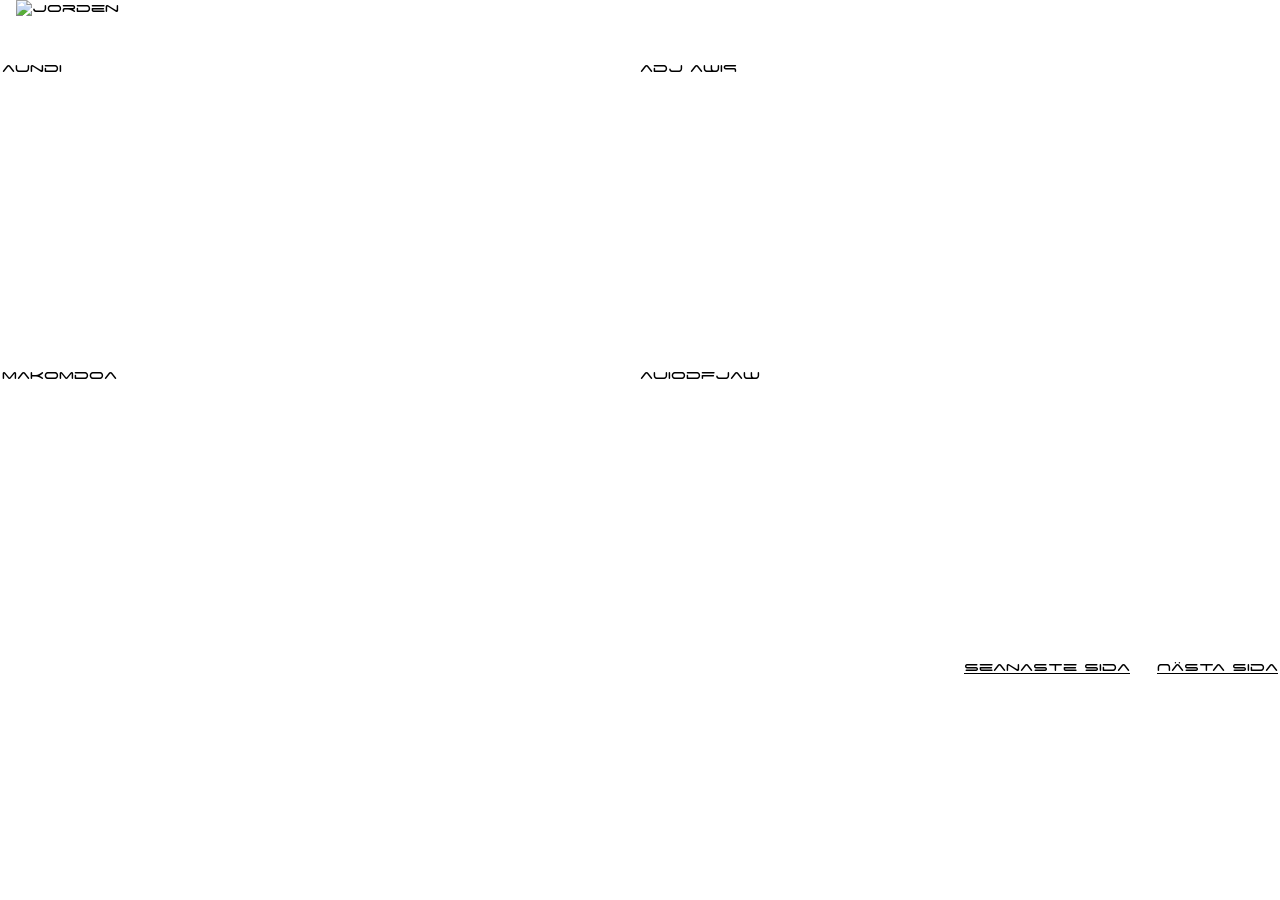
==== jorden.html @ ab865071 "Merge branch 'main' of https://github.com/melvinsjostrand/hemsidauppgift" ====
<!DOCTYPE html>
<html lang="en">
<head>
    <meta charset="UTF-8">
    <meta http-equiv="X-UA-Compatible" content="IE=edge">
    <meta name="viewport" content="width=device-width, initial-scale=1.0">
    <title>Jorden</title>
    <link rel="stylesheet" href="style.css">
    <link rel="stylesheet" href="planeter.css">
</head>
<body>
<header>
    <ul class="navbar">
        <li><img class="size" src="bilder/jorden-1.png" alt="jorden"></li>
        <li><a href="index.html">Startsida</a></li>
        <li><a href="rymden.html">Rymden</a></li>
        <li><a href="solsystemet.html">Solsystemet</a></li>
        <li class="dropdown">
        <a href="javascript:void(0)">Planeter</a>
            <div class="dropdown-content">
                <a href="merkurius.html">Merkurius</a>
                <a href="venus.html">Venus</a>
                <a href="jorden.html">Jorden</a>
                <a href="mars.html">Mars</a>
                <a href="jupiter.html">Jupiter</a>
                <a href="saturnus.html">Saturnus</a>
                <a href="uranus.html">Uranus</a>
                <a href="neptunus.html">Neptunus</a>
            </div>
        </li>
        <li><a href="marsprojekt.html">Mars Projekt</a></li>
    </ul>
</header>
 
<main >
    <p>aundi</p>
<p>adj
    awi9
</p>
<p>makomdoa</p>
<p>auiodfjaw</p>
<div>
<a href="venus.html" class="button1">Seanaste sida</a>
<a href="mars.html" class="button2">Nästa sida</a>
</div>


    </main>

</body>
</html>
---- style.css ----
/*---
länkat font
gjord av melvin---*/
@font-face {
  font-family:"space ranger";
  src: url(fonts/space\ age.ttf);
}
/*---
sin font så att det funkar på alla sidor
gjord av melvin---*/
:root{
  font-family: "space ranger";
}
/*---
knapp för att byta sida
gjord av melvin---*/
.button1{
margin-right: 20px;    
    justify-self: right;
    text-decoration: underline;
    color:black;
}
.button2{
  color: black;
  text-decoration: underline;

}

/*Header/dropdown menu, hibba's del*/
body{
    margin: 0;
}
.navbar {
    list-style-type: none;
    margin: 0;
    padding: 0;
    background-image: url('bilder/rymden.jpeg');
    position: sticky;
    top: 0;
    width: 100%;
    display: flex;
  } 
  .navbar li a{
    display: block;
    font-size: 16px;
    color: white;
    text-align: center;
    padding: 14px 16px;
    text-decoration: none;
  }
  .dropdown {
    float: left;
    overflow: hidden;
  }
  .dropdown .dropbtn {
    font-size: 16px;  
    border: none;
    outline: none;
    color: white;
    padding: 14px 16px;
    background-color: inherit;
    font-family: inherit;
    margin: 0;
  } 
  .navbar a:hover, .dropdown:hover .dropbtn {
    background-color: rgb(53, 10, 53);
  } 
  .dropdown-content {
    display: none;
    position: absolute;
    background-image: url('bilder/black-stars.jpeg');
    min-width: 160px;
    box-shadow: 0px 8px 16px 0px rgba(0,0,0,0.2);
    z-index: 1;
  }
  .dropdown-content a {
    float: none;
    color: black;
    padding: 12px 16px;
    text-decoration: none;
    display: block;
    text-align: left;
  }
  .dropdown-content a:hover {
    background-color: rgb(36, 17, 50);
  }
  .dropdown:hover .dropdown-content {
    display: block;
  }
  
  .size{
    margin-left: 1em;
    width: 40px;
    height: 40px;
  }
/*Slut på header*/
---- planeter.css ----
/*---gjord av melvin---*/
main{
    grid-template-columns: 50% 50%;
    grid-template-rows: 290% 290% 20%;
    display:grid;
}

/*---gjord av melvin---*/
main{
    padding:2px;
}
/*---gjord av melvin---*/
div{
    grid-column: 2;
    justify-self: right;
}
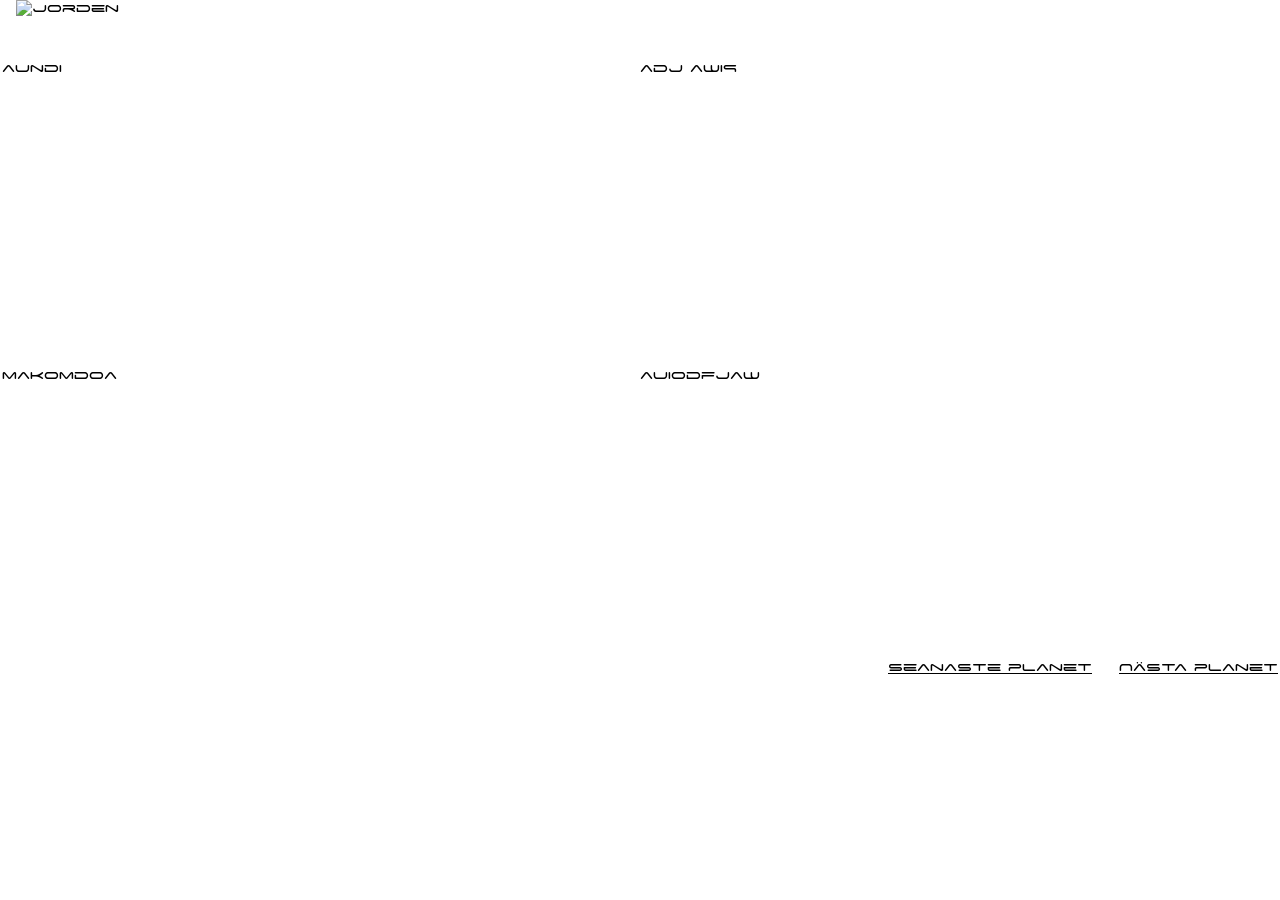
==== commit cdd08b68: "123" ====
--- a/jorden.html
+++ b/jorden.html
@@ -40,8 +40,8 @@
 <p>makomdoa</p>
 <p>auiodfjaw</p>
 <div>
-<a href="venus.html" class="button1">Seanaste sida</a>
-<a href="mars.html" class="button2">Nästa sida</a>
+<a href="venus.html" class="button1">Seanaste planet</a>
+<a href="mars.html" class="button2">Nästa planet</a>
 </div>
 
 
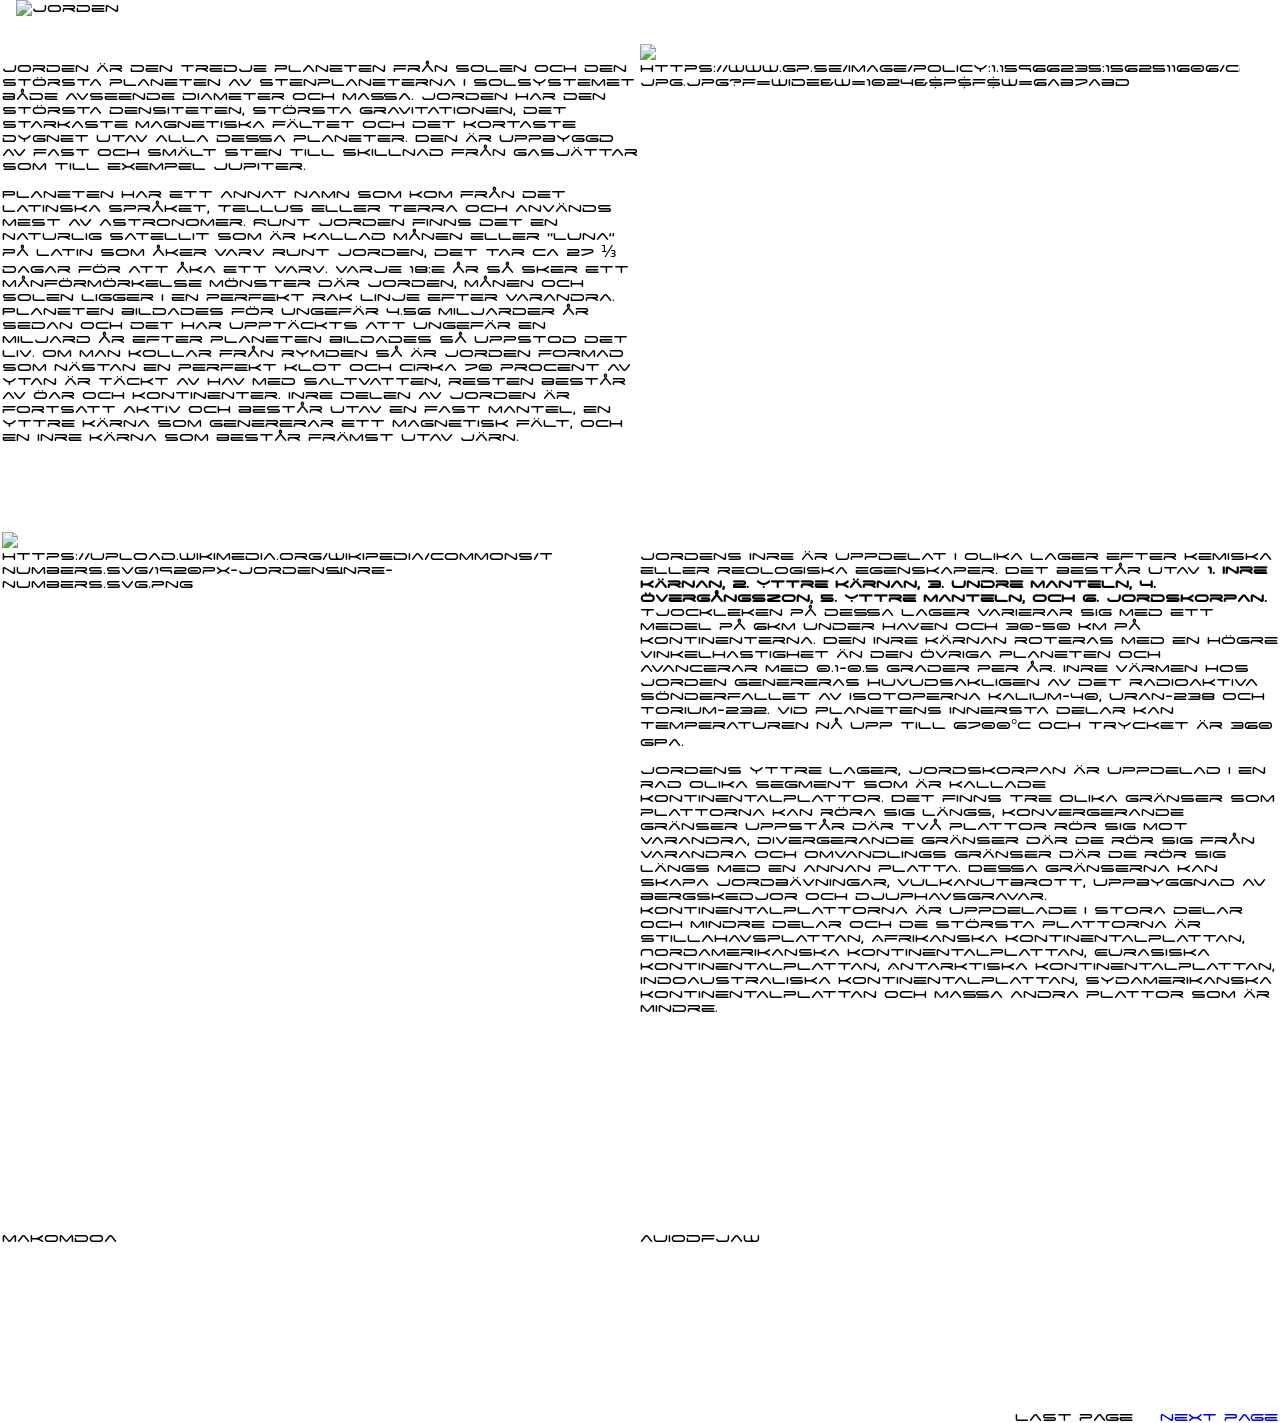
==== commit 2db25648: "Fixade lite problem med griden och lade bilder och text i jorden.html" ====
--- a/jorden.html
+++ b/jorden.html
@@ -9,9 +9,9 @@
     <link rel="stylesheet" href="planeter.css">
 </head>
 <body>
-<header>
+<header> <!--hibba's del-->
     <ul class="navbar">
-        <li><img class="size" src="bilder/jorden-1.png" alt="jorden"></li>
+        <li><img class="size" src="bilder/jorden/jorden-1.png" alt="jorden"></li>
         <li><a href="index.html">Startsida</a></li>
         <li><a href="rymden.html">Rymden</a></li>
         <li><a href="solsystemet.html">Solsystemet</a></li>
@@ -30,18 +30,20 @@
         </li>
         <li><a href="marsprojekt.html">Mars Projekt</a></li>
     </ul>
-</header>
+</header> <!---->
  
-<main >
-    <p>aundi</p>
-<p>adj
-    awi9
-</p>
+<main>
+<!--Gjord av hibba-->
+    <p>Jorden är den tredje planeten från solen och den största planeten av stenplaneterna i solsystemet både avseende diameter och massa. Jorden har den största densiteten, största gravitationen, det starkaste magnetiska fältet och det kortaste dygnet utav alla dessa planeter. Den är uppbyggd av fast och smält sten till skillnad från gasjättar som till exempel Jupiter.<br><br>Planeten har ett annat namn som kom från det latinska språket, Tellus eller Terra och används mest av astronomer. Runt jorden finns det en naturlig satellit som är kallad månen eller “Luna” på latin som åker varv runt jorden, det tar ca 27 ⅓ dagar för att åka ett varv. Varje 18:e år så sker ett månförmörkelse mönster där jorden, månen och solen ligger i en perfekt rak linje efter varandra. <br> Planeten bildades för ungefär 4.56 miljarder år sedan och det har upptäckts att ungefär en miljard år efter planeten bildades så uppstod det liv. Om man kollar från rymden så är jorden formad som nästan en perfekt klot och cirka 70 procent av ytan är täckt av hav med saltvatten, resten består av öar och kontinenter. Inre delen av Jorden är fortsatt aktiv och består utav en fast mantel, en yttre kärna som genererar ett magnetisk fält, och en inre kärna som består främst utav järn. </p>
+    <img class="img1" src="bilder/jorden/jorden-2.png" alt="https://www.gp.se/image/policy:1.15966235:1562511606/CdaHpB0obl8v6Y8z4F687TgYubY-jpg.jpg?f=Wide&w=1024&$p$f$w=6ab7abd">
+    <img class="img2" src="bilder/jorden/jorden-4.png" alt="https://upload.wikimedia.org/wikipedia/commons/thumb/0/02/Jordens_inre-numbers.svg/1920px-Jordens_inre-numbers.svg.png">
+    <p>Jordens inre är uppdelat i olika lager efter kemiska eller reologiska egenskaper. Det består utav <strong>1. Inre kärnan, 2. Yttre kärnan, 3. Undre manteln, 4. Övergångszon, 5. Yttre manteln, och 6. Jordskorpan.</strong> Tjockleken på dessa lager varierar sig med ett medel på 6km under haven och 30-50 km på kontinenterna. Den inre kärnan roteras med en högre vinkelhastighet än den övriga planeten och avancerar med 0.1-0.5 grader per år. Inre värmen hos jorden genereras huvudsakligen av det radioaktiva sönderfallet av isotoperna kalium-40, uran-238 och torium-232. Vid planetens innersta delar kan temperaturen nå upp till 6700°C och trycket är 360 GPa.<br> <br> Jordens yttre lager, jordskorpan är uppdelad i en rad olika segment som är kallade kontinentalplattor. Det finns tre olika gränser som plattorna kan röra sig längs, Konvergerande gränser uppstår där två plattor rör sig mot varandra, divergerande gränser där de rör sig från varandra och omvandlings gränser där de rör sig längs med en annan platta. Dessa gränserna kan skapa jordbävningar, vulkanutbrott, uppbyggnad av bergskedjor och djuphavsgravar. Kontinentalplattorna är uppdelade i stora delar och mindre delar och de största plattorna är Stillahavsplattan, Afrikanska kontinentalplattan, Nordamerikanska kontinentalplattan, Eurasiska kontinentalplattan, Antarktiska kontinentalplattan, indoaustraliska kontinentalplattan, sydamerikanska kontinentalplattan och massa andra plattor som är mindre.</p>
+<!---->
 <p>makomdoa</p>
 <p>auiodfjaw</p>
 <div>
-<a href="venus.html" class="button1">Seanaste planet</a>
-<a href="mars.html" class="button2">Nästa planet</a>
+<a href="venus.html" class="button1">last page</a>
+<a href="#">next page</a>
 </div>
 
 
--- a/planeter.css
+++ b/planeter.css
@@ -1,7 +1,7 @@
 /*---gjord av melvin---*/
 main{
     grid-template-columns: 50% 50%;
-    grid-template-rows: 290% 290% 20%;
+    grid-template-rows: 50% 70% 20%;
     display:grid;
 }
 
@@ -13,4 +13,13 @@
 div{
     grid-column: 2;
     justify-self: right;
+}
+/*--gjord av hibba för bilder--*/
+.img1{
+    width: 600px;
+    height: 400px;
+}
+.img2{
+    width: 550px;
+    height: 500px;
 }
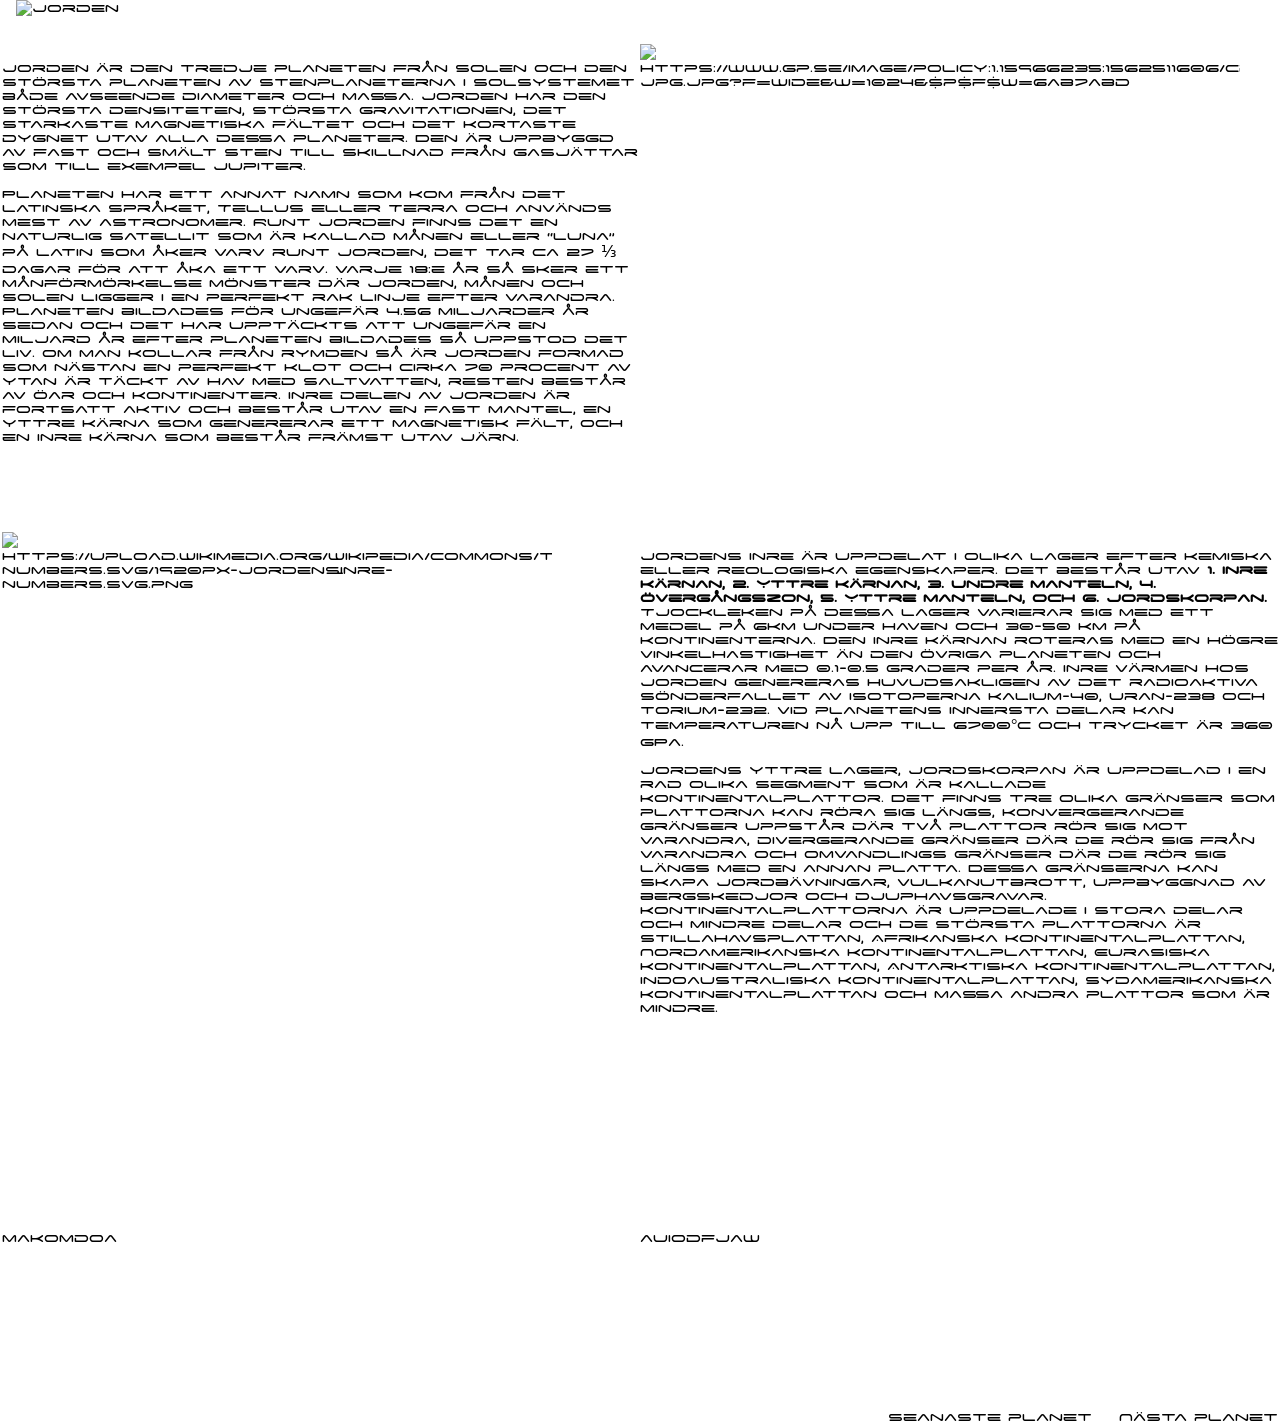
==== commit cf876081: "Merge branch 'main' of https://github.com/melvinsjostrand/hemsidauppgift" ====
--- a/jorden.html
+++ b/jorden.html
@@ -42,8 +42,8 @@
 <p>makomdoa</p>
 <p>auiodfjaw</p>
 <div>
-<a href="venus.html" class="button1">last page</a>
-<a href="#">next page</a>
+<a href="venus.html" class="button1">Seanaste planet</a>
+<a href="mars.html" class="button2">Nästa planet</a>
 </div>
 
 
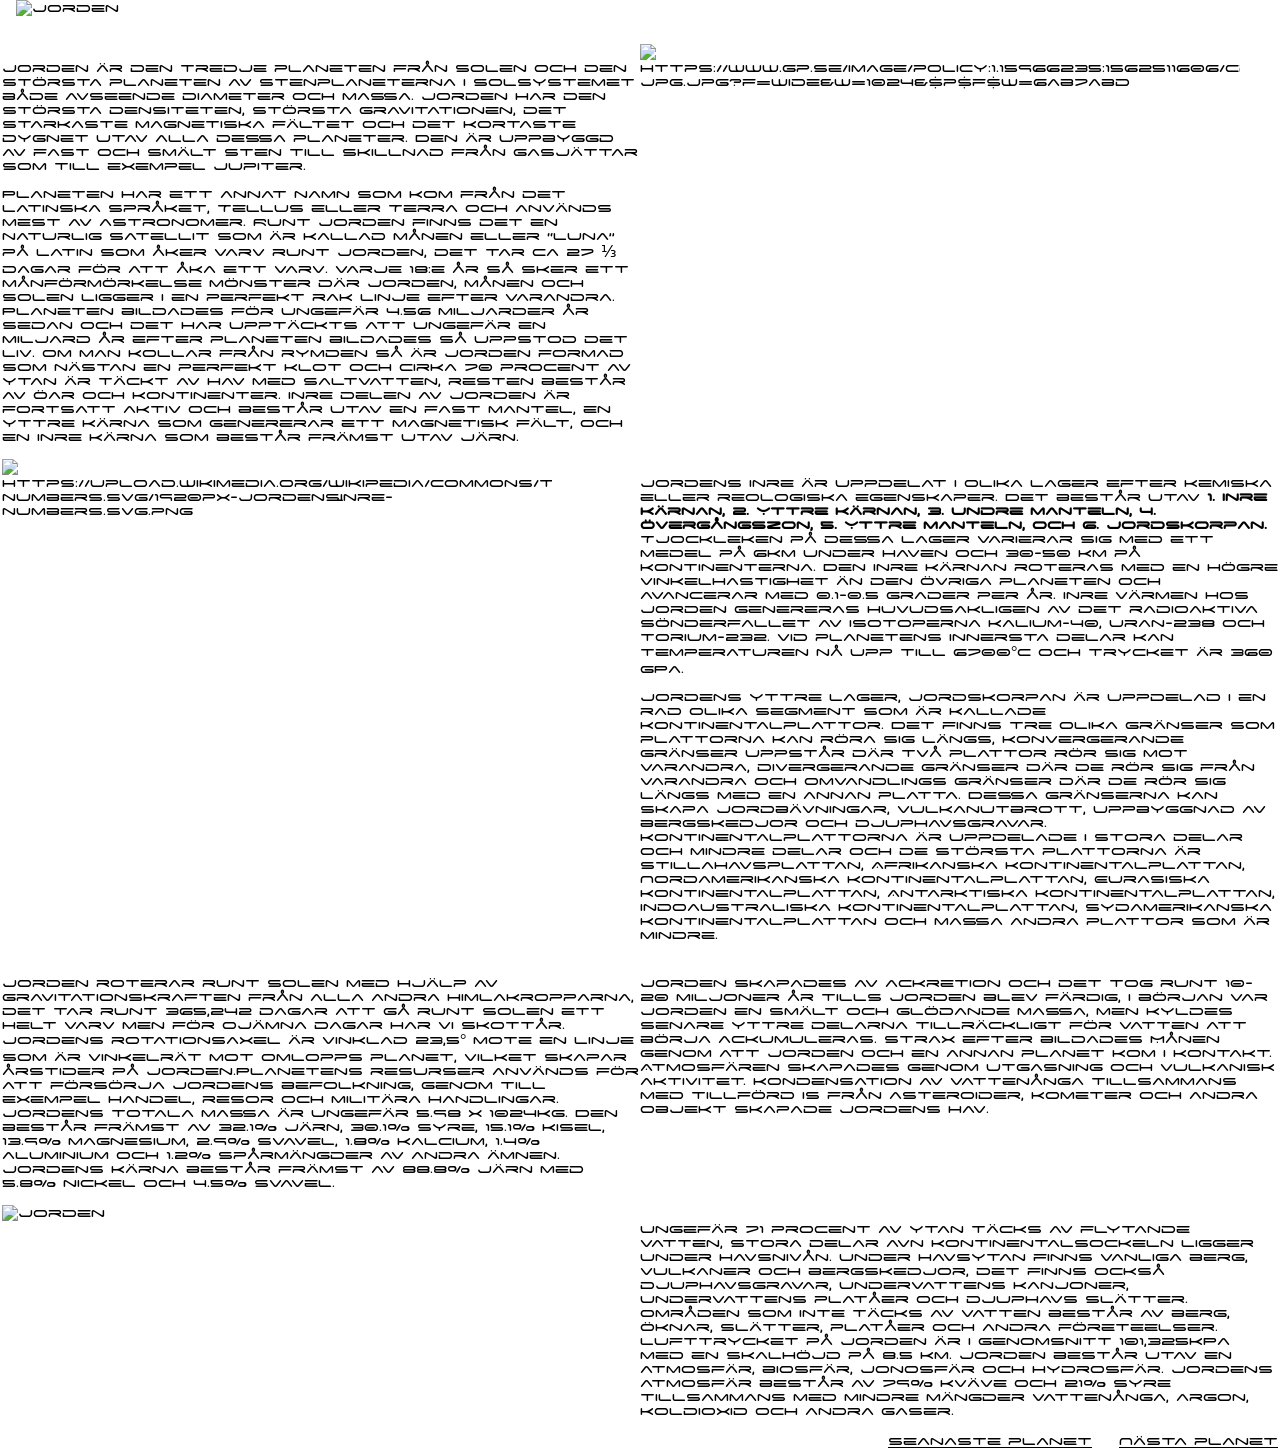
==== commit 28ea45ca: "Implementerade jordens text" ====
--- a/jorden.html
+++ b/jorden.html
@@ -39,8 +39,10 @@
     <img class="img2" src="bilder/jorden/jorden-4.png" alt="https://upload.wikimedia.org/wikipedia/commons/thumb/0/02/Jordens_inre-numbers.svg/1920px-Jordens_inre-numbers.svg.png">
     <p>Jordens inre är uppdelat i olika lager efter kemiska eller reologiska egenskaper. Det består utav <strong>1. Inre kärnan, 2. Yttre kärnan, 3. Undre manteln, 4. Övergångszon, 5. Yttre manteln, och 6. Jordskorpan.</strong> Tjockleken på dessa lager varierar sig med ett medel på 6km under haven och 30-50 km på kontinenterna. Den inre kärnan roteras med en högre vinkelhastighet än den övriga planeten och avancerar med 0.1-0.5 grader per år. Inre värmen hos jorden genereras huvudsakligen av det radioaktiva sönderfallet av isotoperna kalium-40, uran-238 och torium-232. Vid planetens innersta delar kan temperaturen nå upp till 6700°C och trycket är 360 GPa.<br> <br> Jordens yttre lager, jordskorpan är uppdelad i en rad olika segment som är kallade kontinentalplattor. Det finns tre olika gränser som plattorna kan röra sig längs, Konvergerande gränser uppstår där två plattor rör sig mot varandra, divergerande gränser där de rör sig från varandra och omvandlings gränser där de rör sig längs med en annan platta. Dessa gränserna kan skapa jordbävningar, vulkanutbrott, uppbyggnad av bergskedjor och djuphavsgravar. Kontinentalplattorna är uppdelade i stora delar och mindre delar och de största plattorna är Stillahavsplattan, Afrikanska kontinentalplattan, Nordamerikanska kontinentalplattan, Eurasiska kontinentalplattan, Antarktiska kontinentalplattan, indoaustraliska kontinentalplattan, sydamerikanska kontinentalplattan och massa andra plattor som är mindre.</p>
 <!---->
-<p>makomdoa</p>
-<p>auiodfjaw</p>
+<p>Jorden roterar runt solen med hjälp av gravitationskraften från alla andra himlakropparna, det tar runt 365,242 dagar att gå runt solen ett helt varv men för ojämna dagar har vi skottår. Jordens rotationsaxel är vinklad 23,5° mote en linje som är vinkelrät mot omlopps planet, vilket skapar årstider på jorden.Planetens resurser används för att försörja jordens befolkning, genom till exempel handel, resor och militära handlingar. <br>Jordens totala massa är ungefär 5.98 x 1024kg. Den består främst av 32.1% järn, 30.1% syre, 15.1% kisel, 13.9% magnesium, 2.9% svavel, 1.8% kalcium, 1.4% aluminium och 1.2% spårmängder av andra ämnen. Jordens kärna består främst av 88.8% järn med 5.8% nickel och 4.5% svavel.</p>
+<p>Jorden skapades av ackretion och det tog runt 10-20 miljoner år tills jorden blev färdig, i början var jorden en smält och glödande massa, men kyldes senare yttre delarna tillräckligt för vatten att börja ackumuleras. Strax efter bildades Månen genom att Jorden och en annan planet kom i kontakt. Atmosfären skapades genom utgasning och vulkanisk aktivitet. Kondensation av vattenånga tillsammans med tillförd is från asteroider, kometer och andra objekt skapade jordens hav.</p>
+<img src="bilder/jorden/jorden-5.png" alt="Jorden">
+<p>Ungefär 71 procent av ytan täcks av flytande vatten, stora delar avn kontinentalsockeln ligger under havsnivån. Under havsytan finns vanliga berg, vulkaner och bergskedjor, det finns också djuphavsgravar, undervattens kanjoner, undervattens platåer och djuphavs slätter. Områden som inte täcks av vatten består av berg, öknar, slätter, platåer och andra företeelser.<br>Lufttrycket på jorden är i genomsnitt 101,325kPa med en skalhöjd på 8.5 km. Jorden består utav en atmosfär, biosfär, jonosfär och hydrosfär. Jordens atmosfär består av 79% kväve och 21% syre tillsammans med mindre mängder vattenånga, argon, koldioxid och andra gaser. </p>
 <div>
 <a href="venus.html" class="button1">Seanaste planet</a>
 <a href="mars.html" class="button2">Nästa planet</a>
--- a/planeter.css
+++ b/planeter.css
@@ -1,7 +1,7 @@
 /*---gjord av melvin---*/
 main{
     grid-template-columns: 50% 50%;
-    grid-template-rows: 50% 70% 20%;
+    grid-template-rows: auto auto auto;
     display:grid;
 }
 
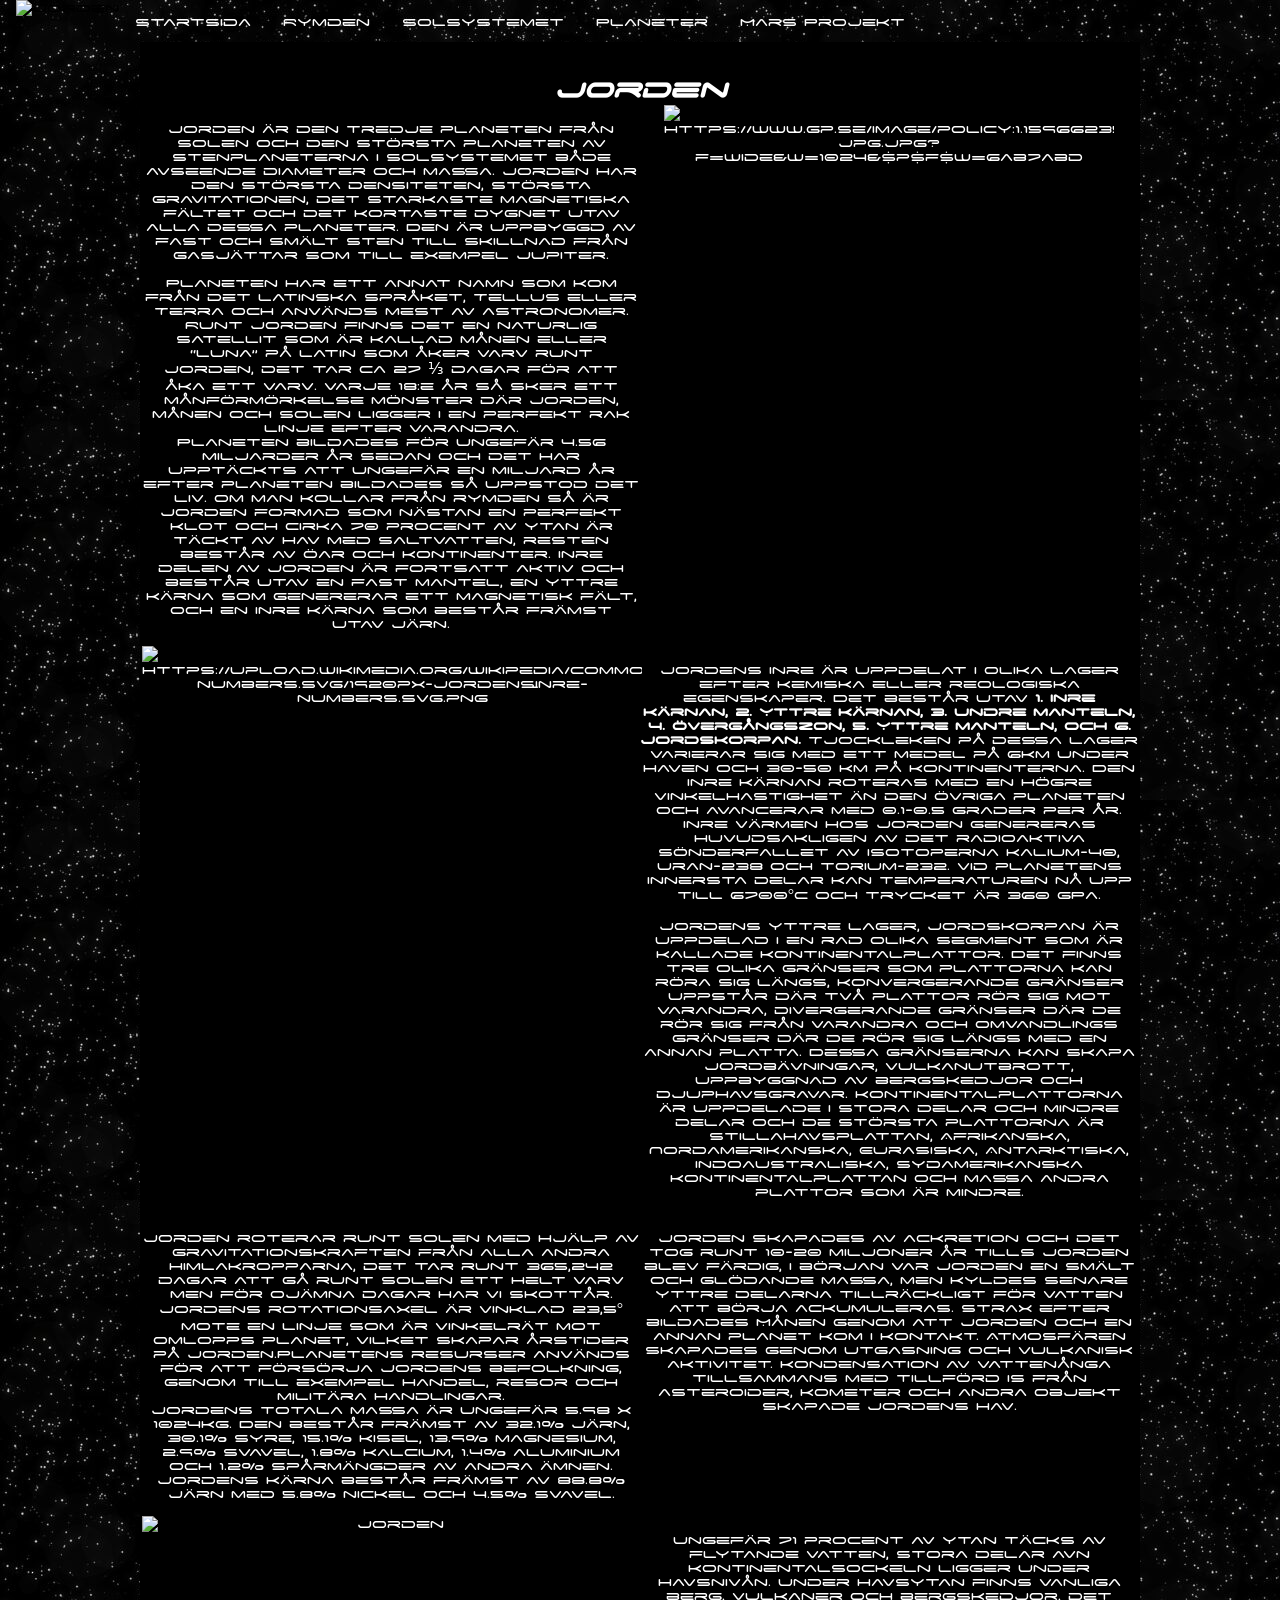
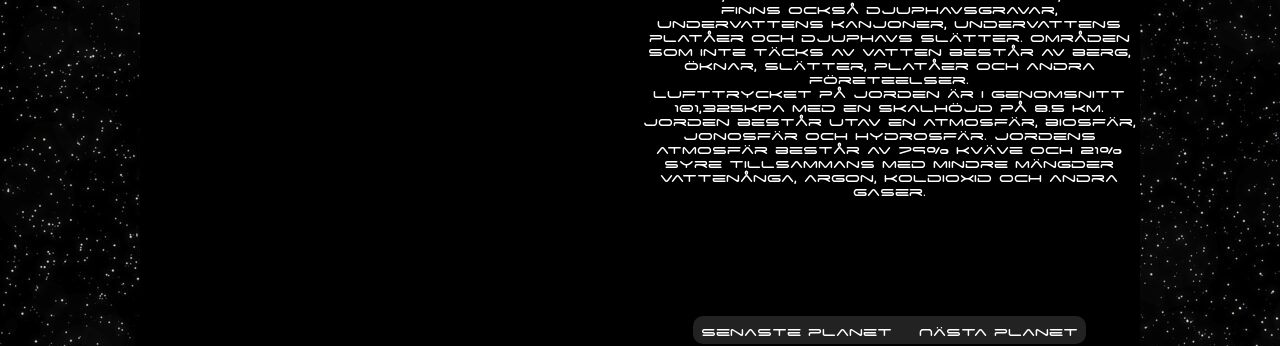
==== commit 9e428fe6: "fixade utseende på jorden.html och implementerade all text i alla sidor" ====
--- a/jorden.html
+++ b/jorden.html
@@ -1,5 +1,5 @@
 <!DOCTYPE html>
-<html lang="en">
+<html lang="sv">
 <head>
     <meta charset="UTF-8">
     <meta http-equiv="X-UA-Compatible" content="IE=edge">
@@ -9,46 +9,46 @@
     <link rel="stylesheet" href="planeter.css">
 </head>
 <body>
-<header> <!--hibba's del-->
-    <ul class="navbar">
-        <li><img class="size" src="bilder/jorden/jorden-1.png" alt="jorden"></li>
-        <li><a href="index.html">Startsida</a></li>
-        <li><a href="rymden.html">Rymden</a></li>
-        <li><a href="solsystemet.html">Solsystemet</a></li>
-        <li class="dropdown">
-        <a href="javascript:void(0)">Planeter</a>
-            <div class="dropdown-content">
-                <a href="merkurius.html">Merkurius</a>
-                <a href="venus.html">Venus</a>
-                <a href="jorden.html">Jorden</a>
-                <a href="mars.html">Mars</a>
-                <a href="jupiter.html">Jupiter</a>
-                <a href="saturnus.html">Saturnus</a>
-                <a href="uranus.html">Uranus</a>
-                <a href="neptunus.html">Neptunus</a>
+    <header> <!--hibba's del-->
+        <ul class="navbar">
+            <li><img class="size" src="bilder/jorden/jorden-1.png" alt="jorden"></li>
+            <li><a href="index.html">Startsida</a></li>
+            <li><a href="rymden.html">Rymden</a></li>
+            <li><a href="solsystemet.html">Solsystemet</a></li>
+            <li class="dropdown">
+                <a href="javascript:void(0)">Planeter</a>
+                <div class="dropdown-content">
+                    <a href="merkurius.html">Merkurius</a>
+                    <a href="venus.html">Venus</a>
+                    <a href="jorden.html">Jorden</a>
+                    <a href="mars.html">Mars</a>
+                    <a href="jupiter.html">Jupiter</a>
+                    <a href="saturnus.html">Saturnus</a>
+                    <a href="uranus.html">Uranus</a>
+                    <a href="neptunus.html">Neptunus</a>
+                </div>
+            </li>
+            <li><a href="marsprojekt.html">Mars Projekt</a></li>
+        </ul>
+    </header> <!---->
+    <main class="mitten">
+        <!--Gjord av hibba-->
+        <h1>Jorden</h1>
+        <div class="grid">
+            <p>Jorden är den tredje planeten från solen och den största planeten av stenplaneterna i solsystemet både avseende diameter och massa. Jorden har den största densiteten, största gravitationen, det starkaste magnetiska fältet och det kortaste dygnet utav alla dessa planeter. Den är uppbyggd av fast och smält sten till skillnad från gasjättar som till exempel Jupiter.<br><br>Planeten har ett annat namn som kom från det latinska språket, Tellus eller Terra och används mest av astronomer. Runt jorden finns det en naturlig satellit som är kallad månen eller “Luna” på latin som åker varv runt jorden, det tar ca 27 ⅓ dagar för att åka ett varv. Varje 18:e år så sker ett månförmörkelse mönster där jorden, månen och solen ligger i en perfekt rak linje efter varandra. <br> Planeten bildades för ungefär 4.56 miljarder år sedan och det har upptäckts att ungefär en miljard år efter planeten bildades så uppstod det liv. Om man kollar från rymden så är jorden formad som nästan en perfekt klot och cirka 70 procent av ytan är täckt av hav med saltvatten, resten består av öar och kontinenter. Inre delen av Jorden är fortsatt aktiv och består utav en fast mantel, en yttre kärna som genererar ett magnetisk fält, och en inre kärna som består främst utav järn. </p>
+            <img class="img1" src="bilder/jorden/jorden-2.png" alt="https://www.gp.se/image/policy:1.15966235:1562511606/CdaHpB0obl8v6Y8z4F687TgYubY-jpg.jpg?f=Wide&w=1024&$p$f$w=6ab7abd">
+            <img class="img2" src="bilder/jorden/jorden-4.png" alt="https://upload.wikimedia.org/wikipedia/commons/thumb/0/02/Jordens_inre-numbers.svg/1920px-Jordens_inre-numbers.svg.png">
+            <p>Jordens inre är uppdelat i olika lager efter kemiska eller reologiska egenskaper. Det består utav <strong>1. Inre kärnan, 2. Yttre kärnan, 3. Undre manteln, 4. Övergångszon, 5. Yttre manteln, och 6. Jordskorpan.</strong> Tjockleken på dessa lager varierar sig med ett medel på 6km under haven och 30-50 km på kontinenterna. Den inre kärnan roteras med en högre vinkelhastighet än den övriga planeten och avancerar med 0.1-0.5 grader per år. Inre värmen hos jorden genereras huvudsakligen av det radioaktiva sönderfallet av isotoperna kalium-40, uran-238 och torium-232. Vid planetens innersta delar kan temperaturen nå upp till 6700°C och trycket är 360 GPa.<br> <br> Jordens yttre lager, jordskorpan är uppdelad i en rad olika segment som är kallade kontinentalplattor. Det finns tre olika gränser som plattorna kan röra sig längs, Konvergerande gränser uppstår där två plattor rör sig mot varandra, divergerande gränser där de rör sig från varandra och omvandlings gränser där de rör sig längs med en annan platta. Dessa gränserna kan skapa jordbävningar, vulkanutbrott, uppbyggnad av bergskedjor och djuphavsgravar. Kontinentalplattorna är uppdelade i stora delar och mindre delar och de största plattorna är Stillahavsplattan, Afrikanska, Nordamerikanska, Eurasiska, Antarktiska, indoaustraliska, sydamerikanska kontinentalplattan och massa andra plattor som är mindre.</p>
+            <p>Jorden roterar runt solen med hjälp av gravitationskraften från alla andra himlakropparna, det tar runt 365,242 dagar att gå runt solen ett helt varv men för ojämna dagar har vi skottår. Jordens rotationsaxel är vinklad 23,5° mote en linje som är vinkelrät mot omlopps planet, vilket skapar årstider på jorden.Planetens resurser används för att försörja jordens befolkning, genom till exempel handel, resor och militära handlingar. <br>Jordens totala massa är ungefär 5.98 x 1024kg. Den består främst av 32.1% järn, 30.1% syre, 15.1% kisel, 13.9% magnesium, 2.9% svavel, 1.8% kalcium, 1.4% aluminium och 1.2% spårmängder av andra ämnen. Jordens kärna består främst av 88.8% järn med 5.8% nickel och 4.5% svavel.</p>
+            <p>Jorden skapades av ackretion och det tog runt 10-20 miljoner år tills jorden blev färdig, i början var jorden en smält och glödande massa, men kyldes senare yttre delarna tillräckligt för vatten att börja ackumuleras. Strax efter bildades Månen genom att Jorden och en annan planet kom i kontakt. Atmosfären skapades genom utgasning och vulkanisk aktivitet. Kondensation av vattenånga tillsammans med tillförd is från asteroider, kometer och andra objekt skapade jordens hav.</p>
+            <img class="img3" src="bilder/jorden/jorden-5.png" alt="Jorden">
+            <p>Ungefär 71 procent av ytan täcks av flytande vatten, stora delar avn kontinentalsockeln ligger under havsnivån. Under havsytan finns vanliga berg, vulkaner och bergskedjor, det finns också djuphavsgravar, undervattens kanjoner, undervattens platåer och djuphavs slätter. Områden som inte täcks av vatten består av berg, öknar, slätter, platåer och andra företeelser.<br>Lufttrycket på jorden är i genomsnitt 101,325kPa med en skalhöjd på 8.5 km. Jorden består utav en atmosfär, biosfär, jonosfär och hydrosfär. Jordens atmosfär består av 79% kväve och 21% syre tillsammans med mindre mängder vattenånga, argon, koldioxid och andra gaser. </p>
+            <!---->
+            <div class="knapp">
+                <a href="venus.html" class="button1 buttons">Senaste planet</a>
+                <a href="mars.html" class="buttons">Nästa planet</a>
             </div>
-        </li>
-        <li><a href="marsprojekt.html">Mars Projekt</a></li>
-    </ul>
-</header> <!---->
- 
-<main>
-<!--Gjord av hibba-->
-    <p>Jorden är den tredje planeten från solen och den största planeten av stenplaneterna i solsystemet både avseende diameter och massa. Jorden har den största densiteten, största gravitationen, det starkaste magnetiska fältet och det kortaste dygnet utav alla dessa planeter. Den är uppbyggd av fast och smält sten till skillnad från gasjättar som till exempel Jupiter.<br><br>Planeten har ett annat namn som kom från det latinska språket, Tellus eller Terra och används mest av astronomer. Runt jorden finns det en naturlig satellit som är kallad månen eller “Luna” på latin som åker varv runt jorden, det tar ca 27 ⅓ dagar för att åka ett varv. Varje 18:e år så sker ett månförmörkelse mönster där jorden, månen och solen ligger i en perfekt rak linje efter varandra. <br> Planeten bildades för ungefär 4.56 miljarder år sedan och det har upptäckts att ungefär en miljard år efter planeten bildades så uppstod det liv. Om man kollar från rymden så är jorden formad som nästan en perfekt klot och cirka 70 procent av ytan är täckt av hav med saltvatten, resten består av öar och kontinenter. Inre delen av Jorden är fortsatt aktiv och består utav en fast mantel, en yttre kärna som genererar ett magnetisk fält, och en inre kärna som består främst utav järn. </p>
-    <img class="img1" src="bilder/jorden/jorden-2.png" alt="https://www.gp.se/image/policy:1.15966235:1562511606/CdaHpB0obl8v6Y8z4F687TgYubY-jpg.jpg?f=Wide&w=1024&$p$f$w=6ab7abd">
-    <img class="img2" src="bilder/jorden/jorden-4.png" alt="https://upload.wikimedia.org/wikipedia/commons/thumb/0/02/Jordens_inre-numbers.svg/1920px-Jordens_inre-numbers.svg.png">
-    <p>Jordens inre är uppdelat i olika lager efter kemiska eller reologiska egenskaper. Det består utav <strong>1. Inre kärnan, 2. Yttre kärnan, 3. Undre manteln, 4. Övergångszon, 5. Yttre manteln, och 6. Jordskorpan.</strong> Tjockleken på dessa lager varierar sig med ett medel på 6km under haven och 30-50 km på kontinenterna. Den inre kärnan roteras med en högre vinkelhastighet än den övriga planeten och avancerar med 0.1-0.5 grader per år. Inre värmen hos jorden genereras huvudsakligen av det radioaktiva sönderfallet av isotoperna kalium-40, uran-238 och torium-232. Vid planetens innersta delar kan temperaturen nå upp till 6700°C och trycket är 360 GPa.<br> <br> Jordens yttre lager, jordskorpan är uppdelad i en rad olika segment som är kallade kontinentalplattor. Det finns tre olika gränser som plattorna kan röra sig längs, Konvergerande gränser uppstår där två plattor rör sig mot varandra, divergerande gränser där de rör sig från varandra och omvandlings gränser där de rör sig längs med en annan platta. Dessa gränserna kan skapa jordbävningar, vulkanutbrott, uppbyggnad av bergskedjor och djuphavsgravar. Kontinentalplattorna är uppdelade i stora delar och mindre delar och de största plattorna är Stillahavsplattan, Afrikanska kontinentalplattan, Nordamerikanska kontinentalplattan, Eurasiska kontinentalplattan, Antarktiska kontinentalplattan, indoaustraliska kontinentalplattan, sydamerikanska kontinentalplattan och massa andra plattor som är mindre.</p>
-<!---->
-<p>Jorden roterar runt solen med hjälp av gravitationskraften från alla andra himlakropparna, det tar runt 365,242 dagar att gå runt solen ett helt varv men för ojämna dagar har vi skottår. Jordens rotationsaxel är vinklad 23,5° mote en linje som är vinkelrät mot omlopps planet, vilket skapar årstider på jorden.Planetens resurser används för att försörja jordens befolkning, genom till exempel handel, resor och militära handlingar. <br>Jordens totala massa är ungefär 5.98 x 1024kg. Den består främst av 32.1% järn, 30.1% syre, 15.1% kisel, 13.9% magnesium, 2.9% svavel, 1.8% kalcium, 1.4% aluminium och 1.2% spårmängder av andra ämnen. Jordens kärna består främst av 88.8% järn med 5.8% nickel och 4.5% svavel.</p>
-<p>Jorden skapades av ackretion och det tog runt 10-20 miljoner år tills jorden blev färdig, i början var jorden en smält och glödande massa, men kyldes senare yttre delarna tillräckligt för vatten att börja ackumuleras. Strax efter bildades Månen genom att Jorden och en annan planet kom i kontakt. Atmosfären skapades genom utgasning och vulkanisk aktivitet. Kondensation av vattenånga tillsammans med tillförd is från asteroider, kometer och andra objekt skapade jordens hav.</p>
-<img src="bilder/jorden/jorden-5.png" alt="Jorden">
-<p>Ungefär 71 procent av ytan täcks av flytande vatten, stora delar avn kontinentalsockeln ligger under havsnivån. Under havsytan finns vanliga berg, vulkaner och bergskedjor, det finns också djuphavsgravar, undervattens kanjoner, undervattens platåer och djuphavs slätter. Områden som inte täcks av vatten består av berg, öknar, slätter, platåer och andra företeelser.<br>Lufttrycket på jorden är i genomsnitt 101,325kPa med en skalhöjd på 8.5 km. Jorden består utav en atmosfär, biosfär, jonosfär och hydrosfär. Jordens atmosfär består av 79% kväve och 21% syre tillsammans med mindre mängder vattenånga, argon, koldioxid och andra gaser. </p>
-<div>
-<a href="venus.html" class="button1">Seanaste planet</a>
-<a href="mars.html" class="button2">Nästa planet</a>
-</div>
-
-
+        </div>
     </main>
 
 </body>
--- a/style.css
+++ b/style.css
@@ -1,29 +1,20 @@
-/*---
-länkat font
-gjord av melvin---*/
+/*--länkat font gjord av melvin---*/
 @font-face {
   font-family:"space ranger";
   src: url(fonts/space\ age.ttf);
 }
-/*---
-sin font så att det funkar på alla sidor
-gjord av melvin---*/
+/*---sin font så att det funkar på alla sidor, gjord av melvin---*/
 :root{
   font-family: "space ranger";
 }
-/*---
-knapp för att byta sida
-gjord av melvin---*/
+/*---knapp för att byta sida gjord av melvin, ändrad av hibba---*/
 .button1{
-margin-right: 20px;    
-    justify-self: right;
-    text-decoration: underline;
-    color:black;
+  margin-right: 20px;    
+  justify-self: right;
 }
-.button2{
-  color: black;
-  text-decoration: underline;
-
+.buttons{
+  text-decoration: none;
+  color: white;
 }
 
 /*Header/dropdown menu, hibba's del*/
--- a/planeter.css
+++ b/planeter.css
@@ -1,25 +1,53 @@
-/*---gjord av melvin---*/
-main{
+/*---gjord av melvin, ändrad av hibba---*/
+.grid{
     grid-template-columns: 50% 50%;
     grid-template-rows: auto auto auto;
     display:grid;
+    padding: 2px;
 }
-
-/*---gjord av melvin---*/
-main{
-    padding:2px;
-}
-/*---gjord av melvin---*/
-div{
+/*---gjord av melvin, ändrad av hibba---*/
+.knapp{
     grid-column: 2;
     justify-self: right;
+    height: 20px;
+    border-color: rgb(34, 34, 34);
+    border-radius: 10px;
+    background-color: rgb(34, 34, 34);
+    padding-top: 0.5em;
+    padding-left: 0.5em;
+    padding-right: 0.5em;
+    margin: 0 auto;
 }
-/*--gjord av hibba för bilder--*/
+/*--gjord av hibba--*/
+body{
+    background-image: url('Bilder/Space-Force-800x400.jpeg');
+}
 .img1{
-    width: 600px;
+    margin: 0 auto;
+    width: 450px;
+    height: 250px;
+}
+.img2{
+    margin: 0 auto;
+    width: 500px;
+    height: 500px;
+}
+.img3{
+    margin: 0 auto;
+    width: 500px;
     height: 400px;
 }
-.img2{
-    width: 550px;
-    height: 500px;
+h1{
+    text-align: center;
+    font-style: italic;
+    margin-bottom: 0%;
+    margin-top: 0%;
+    padding-top: 1em;
+}
+.mitten{
+    margin: 0 auto;
+    max-width: 1000px;
+    background-color: black;
+    color: white;
+    text-align: center;
 }
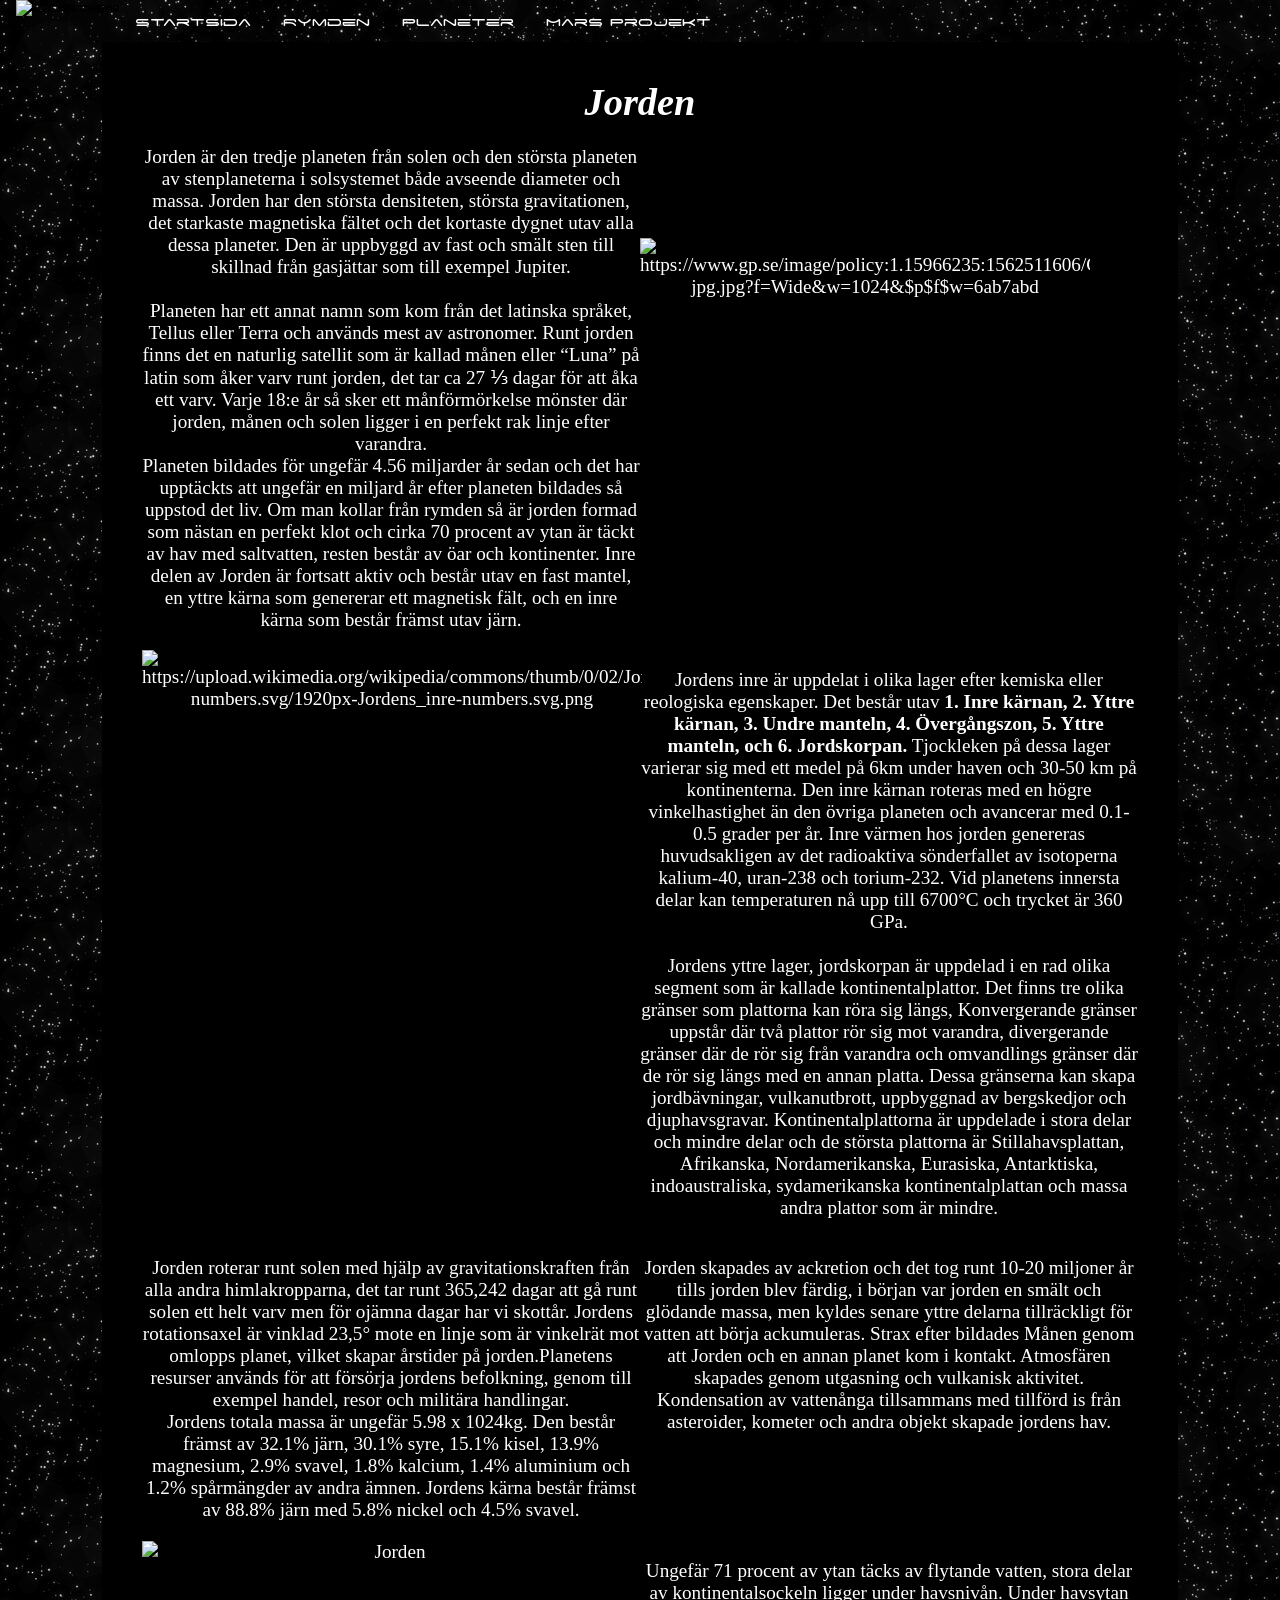
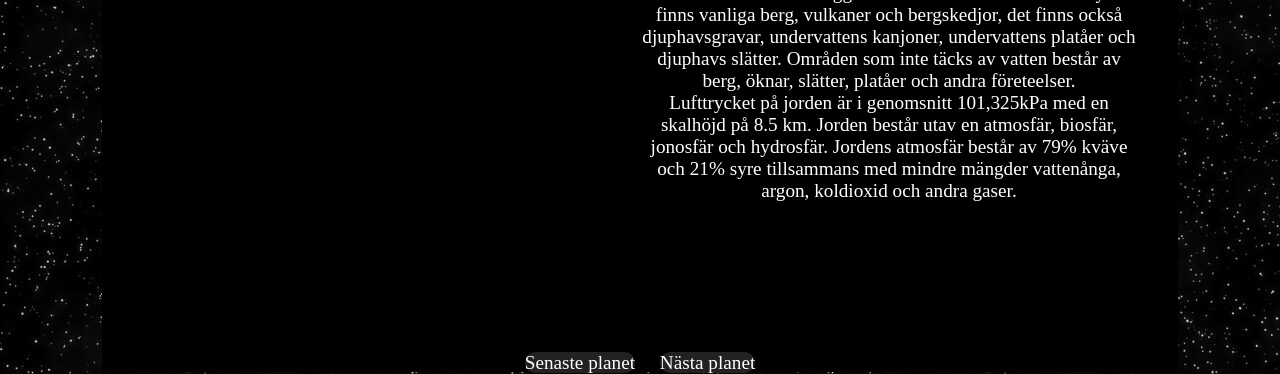
==== commit 215629a6: "Fixade till lite saker" ====
--- a/jorden.html
+++ b/jorden.html
@@ -14,7 +14,6 @@
             <li><img class="size" src="bilder/jorden/jorden-1.png" alt="jorden"></li>
             <li><a href="index.html">Startsida</a></li>
             <li><a href="rymden.html">Rymden</a></li>
-            <li><a href="solsystemet.html">Solsystemet</a></li>
             <li class="dropdown">
                 <a href="javascript:void(0)">Planeter</a>
                 <div class="dropdown-content">
@@ -31,8 +30,7 @@
             <li><a href="marsprojekt.html">Mars Projekt</a></li>
         </ul>
     </header> <!---->
-    <main class="mitten">
-        <!--Gjord av hibba-->
+    <main class="mitten"><!--Gjord av hibba-->
         <h1>Jorden</h1>
         <div class="grid">
             <p>Jorden är den tredje planeten från solen och den största planeten av stenplaneterna i solsystemet både avseende diameter och massa. Jorden har den största densiteten, största gravitationen, det starkaste magnetiska fältet och det kortaste dygnet utav alla dessa planeter. Den är uppbyggd av fast och smält sten till skillnad från gasjättar som till exempel Jupiter.<br><br>Planeten har ett annat namn som kom från det latinska språket, Tellus eller Terra och används mest av astronomer. Runt jorden finns det en naturlig satellit som är kallad månen eller “Luna” på latin som åker varv runt jorden, det tar ca 27 ⅓ dagar för att åka ett varv. Varje 18:e år så sker ett månförmörkelse mönster där jorden, månen och solen ligger i en perfekt rak linje efter varandra. <br> Planeten bildades för ungefär 4.56 miljarder år sedan och det har upptäckts att ungefär en miljard år efter planeten bildades så uppstod det liv. Om man kollar från rymden så är jorden formad som nästan en perfekt klot och cirka 70 procent av ytan är täckt av hav med saltvatten, resten består av öar och kontinenter. Inre delen av Jorden är fortsatt aktiv och består utav en fast mantel, en yttre kärna som genererar ett magnetisk fält, och en inre kärna som består främst utav järn. </p>
@@ -42,12 +40,11 @@
             <p>Jorden roterar runt solen med hjälp av gravitationskraften från alla andra himlakropparna, det tar runt 365,242 dagar att gå runt solen ett helt varv men för ojämna dagar har vi skottår. Jordens rotationsaxel är vinklad 23,5° mote en linje som är vinkelrät mot omlopps planet, vilket skapar årstider på jorden.Planetens resurser används för att försörja jordens befolkning, genom till exempel handel, resor och militära handlingar. <br>Jordens totala massa är ungefär 5.98 x 1024kg. Den består främst av 32.1% järn, 30.1% syre, 15.1% kisel, 13.9% magnesium, 2.9% svavel, 1.8% kalcium, 1.4% aluminium och 1.2% spårmängder av andra ämnen. Jordens kärna består främst av 88.8% järn med 5.8% nickel och 4.5% svavel.</p>
             <p>Jorden skapades av ackretion och det tog runt 10-20 miljoner år tills jorden blev färdig, i början var jorden en smält och glödande massa, men kyldes senare yttre delarna tillräckligt för vatten att börja ackumuleras. Strax efter bildades Månen genom att Jorden och en annan planet kom i kontakt. Atmosfären skapades genom utgasning och vulkanisk aktivitet. Kondensation av vattenånga tillsammans med tillförd is från asteroider, kometer och andra objekt skapade jordens hav.</p>
             <img class="img3" src="bilder/jorden/jorden-5.png" alt="Jorden">
-            <p>Ungefär 71 procent av ytan täcks av flytande vatten, stora delar avn kontinentalsockeln ligger under havsnivån. Under havsytan finns vanliga berg, vulkaner och bergskedjor, det finns också djuphavsgravar, undervattens kanjoner, undervattens platåer och djuphavs slätter. Områden som inte täcks av vatten består av berg, öknar, slätter, platåer och andra företeelser.<br>Lufttrycket på jorden är i genomsnitt 101,325kPa med en skalhöjd på 8.5 km. Jorden består utav en atmosfär, biosfär, jonosfär och hydrosfär. Jordens atmosfär består av 79% kväve och 21% syre tillsammans med mindre mängder vattenånga, argon, koldioxid och andra gaser. </p>
-            <!---->
-            <div class="knapp">
-                <a href="venus.html" class="button1 buttons">Senaste planet</a>
-                <a href="mars.html" class="buttons">Nästa planet</a>
-            </div>
+            <p>Ungefär 71 procent av ytan täcks av flytande vatten, stora delar av kontinentalsockeln ligger under havsnivån. Under havsytan finns vanliga berg, vulkaner och bergskedjor, det finns också djuphavsgravar, undervattens kanjoner, undervattens platåer och djuphavs slätter. Områden som inte täcks av vatten består av berg, öknar, slätter, platåer och andra företeelser.<br>Lufttrycket på jorden är i genomsnitt 101,325kPa med en skalhöjd på 8.5 km. Jorden består utav en atmosfär, biosfär, jonosfär och hydrosfär. Jordens atmosfär består av 79% kväve och 21% syre tillsammans med mindre mängder vattenånga, argon, koldioxid och andra gaser. </p>
+        </div>
+        <div class="knapp">
+            <a href="venus.html" class="button1 buttons">Senaste planet</a>
+            <a href="mars.html" class="buttons">Nästa planet</a>
         </div>
     </main>
 
--- a/style.css
+++ b/style.css
@@ -5,7 +5,7 @@
 }
 /*---sin font så att det funkar på alla sidor, gjord av melvin---*/
 :root{
-  font-family: "space ranger";
+  font-family: "space ranger", serif;
 }
 /*---knapp för att byta sida gjord av melvin, ändrad av hibba---*/
 .button1{
@@ -15,6 +15,9 @@
 .buttons{
   text-decoration: none;
   color: white;
+  border-color: rgb(34, 34, 34);
+  border-radius: 10px;
+  background-color: rgb(34, 34, 34);
 }
 
 /*Header/dropdown menu, hibba's del*/
--- a/planeter.css
+++ b/planeter.css
@@ -7,12 +7,7 @@
 }
 /*---gjord av melvin, ändrad av hibba---*/
 .knapp{
-    grid-column: 2;
-    justify-self: right;
     height: 20px;
-    border-color: rgb(34, 34, 34);
-    border-radius: 10px;
-    background-color: rgb(34, 34, 34);
     padding-top: 0.5em;
     padding-left: 0.5em;
     padding-right: 0.5em;
@@ -23,9 +18,9 @@
     background-image: url('Bilder/Space-Force-800x400.jpeg');
 }
 .img1{
-    margin: 0 auto;
     width: 450px;
-    height: 250px;
+    height: 300px;
+    margin: auto 0;
 }
 .img2{
     margin: 0 auto;
@@ -36,6 +31,7 @@
     margin: 0 auto;
     width: 500px;
     height: 400px;
+    margin: auto 0;
 }
 h1{
     text-align: center;
@@ -50,4 +46,9 @@
     background-color: black;
     color: white;
     text-align: center;
-}+    font-family: 'Times New Roman', Times, serif;
+    font-size: larger;
+    padding-left: 2em;
+    padding-right: 2em;
+}
+/*--*/
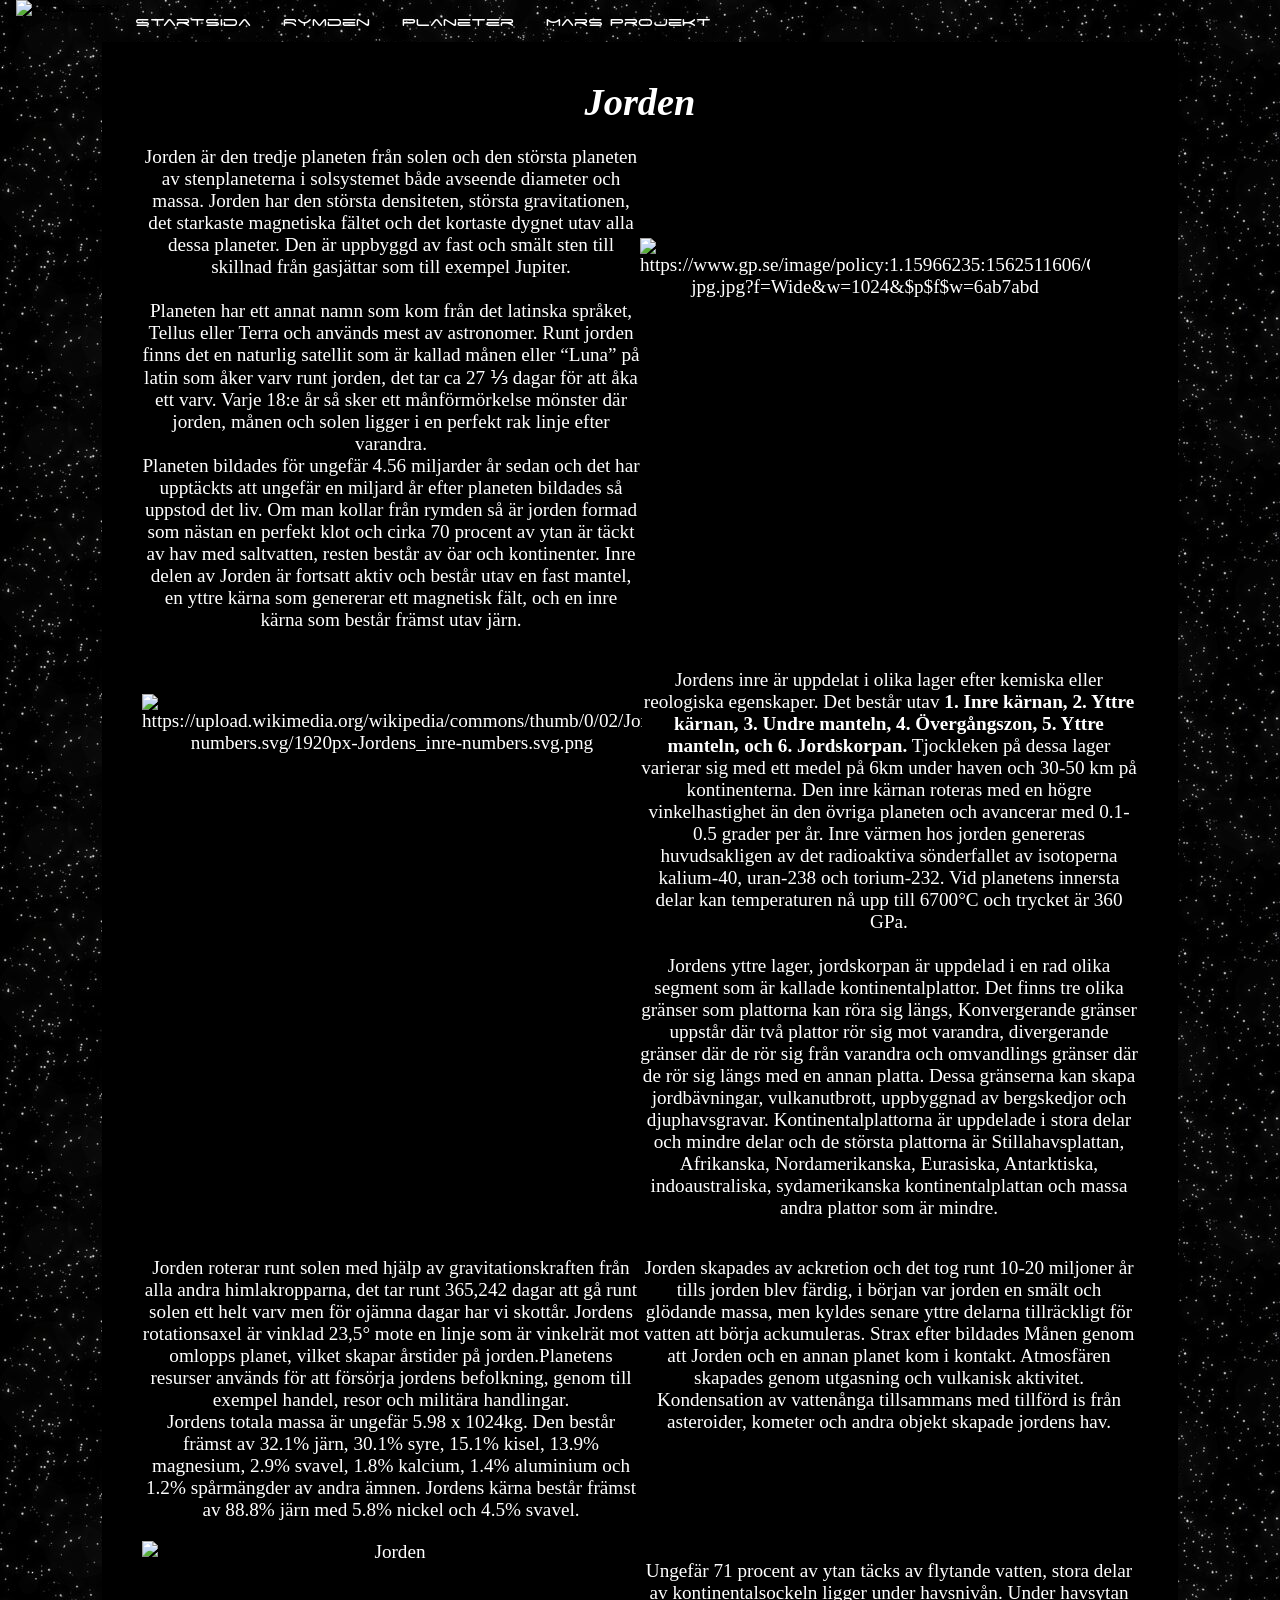
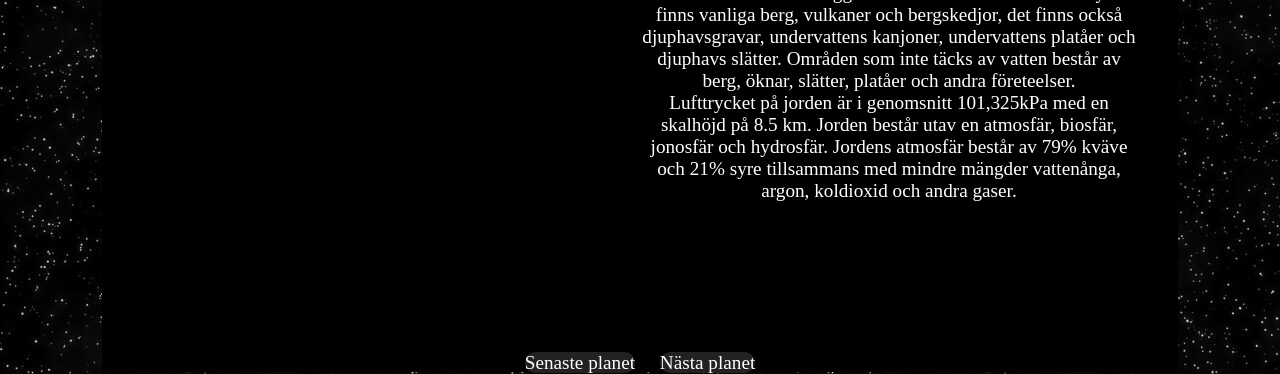
==== commit 1ac0af55: "Lade till lite kommenterarer och fixade koden" ====
--- a/jorden.html
+++ b/jorden.html
@@ -47,6 +47,5 @@
             <a href="mars.html" class="buttons">Nästa planet</a>
         </div>
     </main>
-
 </body>
 </html>
--- a/planeter.css
+++ b/planeter.css
@@ -23,12 +23,11 @@
     margin: auto 0;
 }
 .img2{
-    margin: 0 auto;
+    margin: auto 0;
     width: 500px;
     height: 500px;
 }
 .img3{
-    margin: 0 auto;
     width: 500px;
     height: 400px;
     margin: auto 0;
